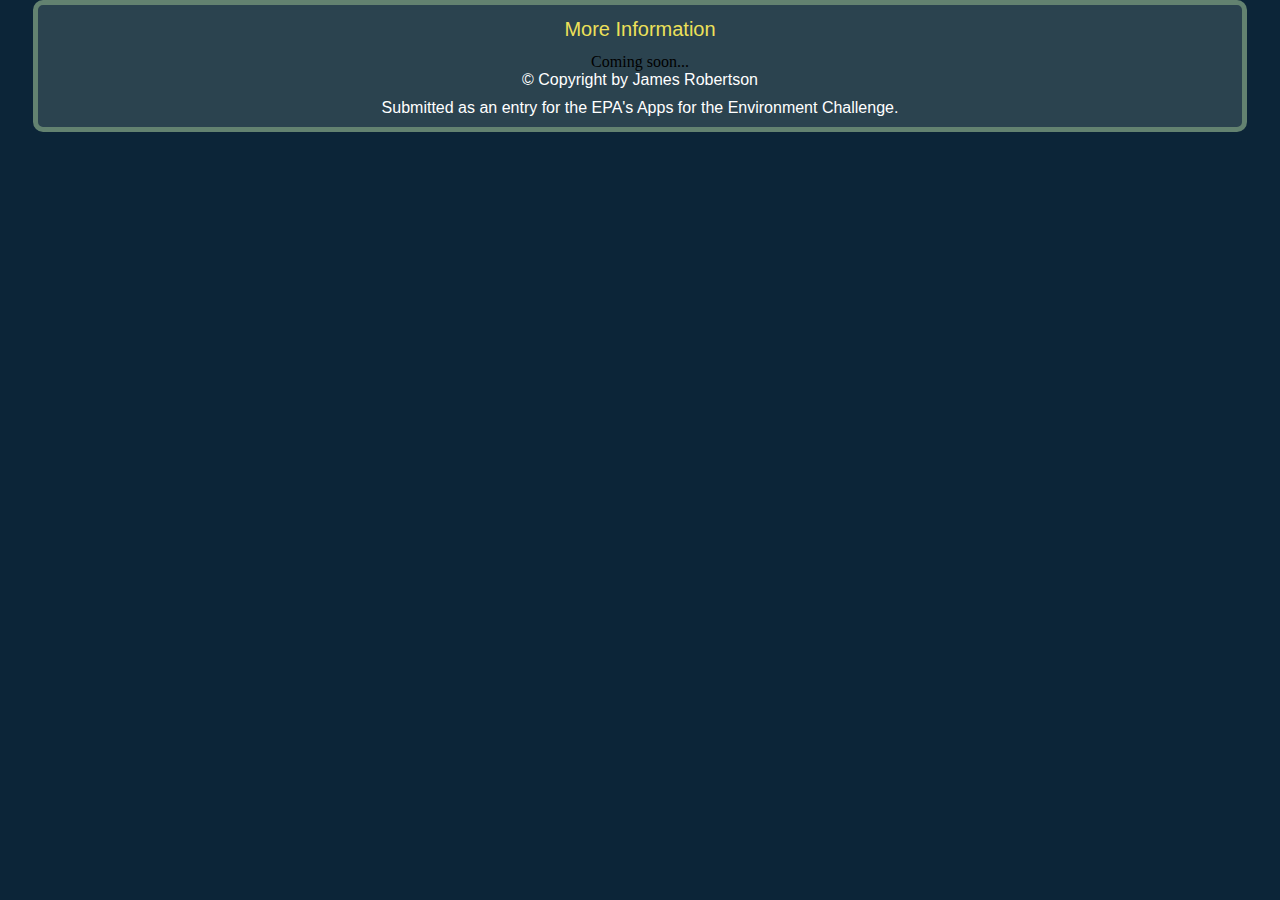
==== more-information.html @ a1eef397 "Useful output and cosmetic changes" ====
<!DOCTYPE html>
<html lang="en">
	<head>
		<meta charset="utf-8" />
		<!-- Always force latest IE rendering engine (even in intranet) & Chrome Frame
		Remove this if you use the .htaccess -->
		<meta http-equiv="X-UA-Compatible" content="IE=edge,chrome=1" />
		<title>How is the Water? | More Information</title>
		<meta name="description" content="More Information" />
		<meta name="author" content="James Robertson" />
		<meta name="viewport" content="width=device-width; initial-scale=1.0" />
		<!-- Replace favicon.ico & apple-touch-icon.png in the root of your domain and delete these references -->
		<link rel="shortcut icon" href="/favicon.ico" />
		<link rel="apple-touch-icon" href="/apple-touch-icon.png" />
		<link rel="stylesheet" type="text/css" href="style.css" />
	</head>
	<body>
		<div id="wrapper">
			<header>
				<h1>More Information</h1>
			</header>
			<div id="main">
				Coming soon...
			</div>
			<footer>
				<p>
					&copy; Copyright  by James Robertson
				</p>
				<p>
					Submitted as an entry for the EPA's Apps for the Environment Challenge.
				</p>
			</footer>
		</div>
	</body>
</html>
---- style.css ----
* {
	margin: 0;
	padding: 0;
}
body {
	background-color: #0C2538;
}
h1 {
	font: 1.25em bold Arial, Helvetica, sans-serif;
	margin: 0.625em 0;
	color:#EDE059;
}
p {
	font: 1em Arial, Helvetica, sans-serif;
	margin-bottom: 0.625em;
	color:white;
}
a{color:#EDE059};
form {
	font: 1em Arial, Helvetica, sans-serif;
}
#wrapper {
	margin: auto auto;
	width: 94%;
	text-align: center;
	background-color:#2B434F;
	border:5px solid #638270 ;
	border-radius: 0.625em;
}
.asterisk {
	font: 0.75em Arial, Helvetica, sans-serif;
	color: #EDE059;
	padding-bottom: 0.625em;
}
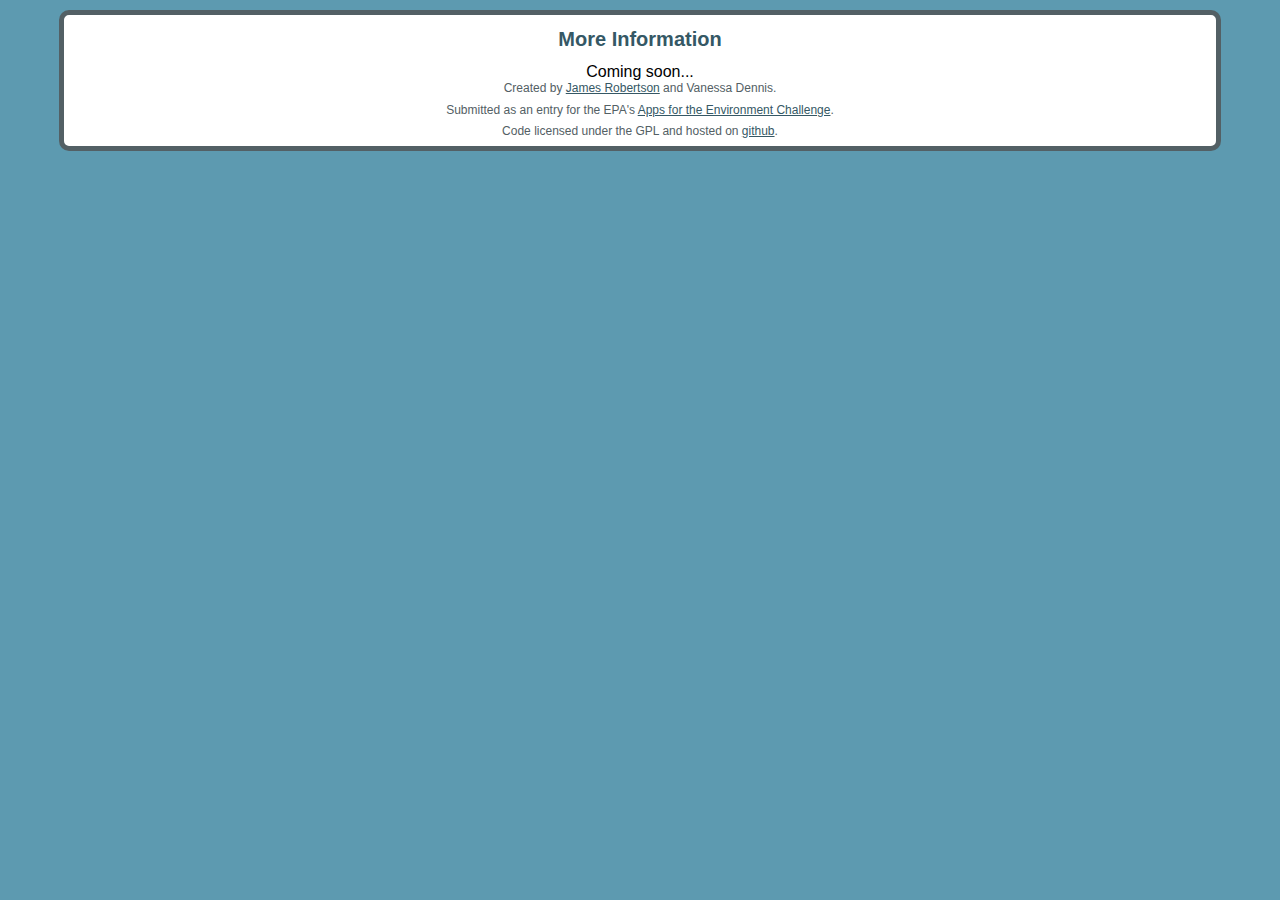
==== commit aec41034: "Front-end and UX work" ====
--- a/more-information.html
+++ b/more-information.html
@@ -22,13 +22,14 @@
 			<div id="main">
 				Coming soon...
 			</div>
-			<footer>
+			<footer id="footer">
 				<p>
-					&copy; Copyright  by James Robertson
+				Created by <a href="http://www.jamesgrobertson.com">James Robertson</a> and Vanessa Dennis.
 				</p>
 				<p>
-					Submitted as an entry for the EPA's Apps for the Environment Challenge.
+					Submitted as an entry for the EPA's <a href="http://appsfortheenvironment.challenge.gov/">Apps for the Environment Challenge</a>.
 				</p>
+				<p>Code licensed under the GPL and hosted on <a href="https://github.com/jamesgrobertson">github</a>.</p>
 			</footer>
 		</div>
 	</body>
--- a/style.css
+++ b/style.css
@@ -3,32 +3,55 @@
 	padding: 0;
 }
 body {
-	background-color: #0C2538;
+	background-color: #5d9ab0;
+	font-family: Arial, Helvetica, sans-serif;
 }
 h1 {
-	font: 1.25em bold Arial, Helvetica, sans-serif;
+	font-size: 1.25em;
+	font-weight: bold;
 	margin: 0.625em 0;
-	color:#EDE059;
+	color: #355865;
+}
+h2 {
+	color: #355865;
+	font-size:1.125em;
 }
 p {
-	font: 1em Arial, Helvetica, sans-serif;
+	font-size: 1em;
 	margin-bottom: 0.625em;
-	color:white;
+	color: #536064;
 }
-a{color:#EDE059};
+a {
+	color: #355865;
+}
 form {
-	font: 1em Arial, Helvetica, sans-serif;
+	font-size: 1em;
 }
 #wrapper {
-	margin: auto auto;
-	width: 94%;
+	margin: 0.625em auto;
+	width: 90%;
 	text-align: center;
-	background-color:#2B434F;
-	border:5px solid #638270 ;
+	background-color: #ffffff;
+	border: 5px solid #536065;
 	border-radius: 0.625em;
 }
 .asterisk {
-	font: 0.75em Arial, Helvetica, sans-serif;
-	color: #EDE059;
+	font-size: 0.75em;
+	color: #355865;
 	padding-bottom: 0.625em;
 }
+.box{
+	border:2px solid #536065;
+	border-radius: 0.625em;
+	width:80%;
+	margin:0 auto 0.625em auto;
+	background-color:#BAE9BA;
+	padding:0.625em;
+}
+.box div{
+	color:#536064;
+	font-size:0.875em;
+}
+#footer{
+	font-size:0.75em;
+}
